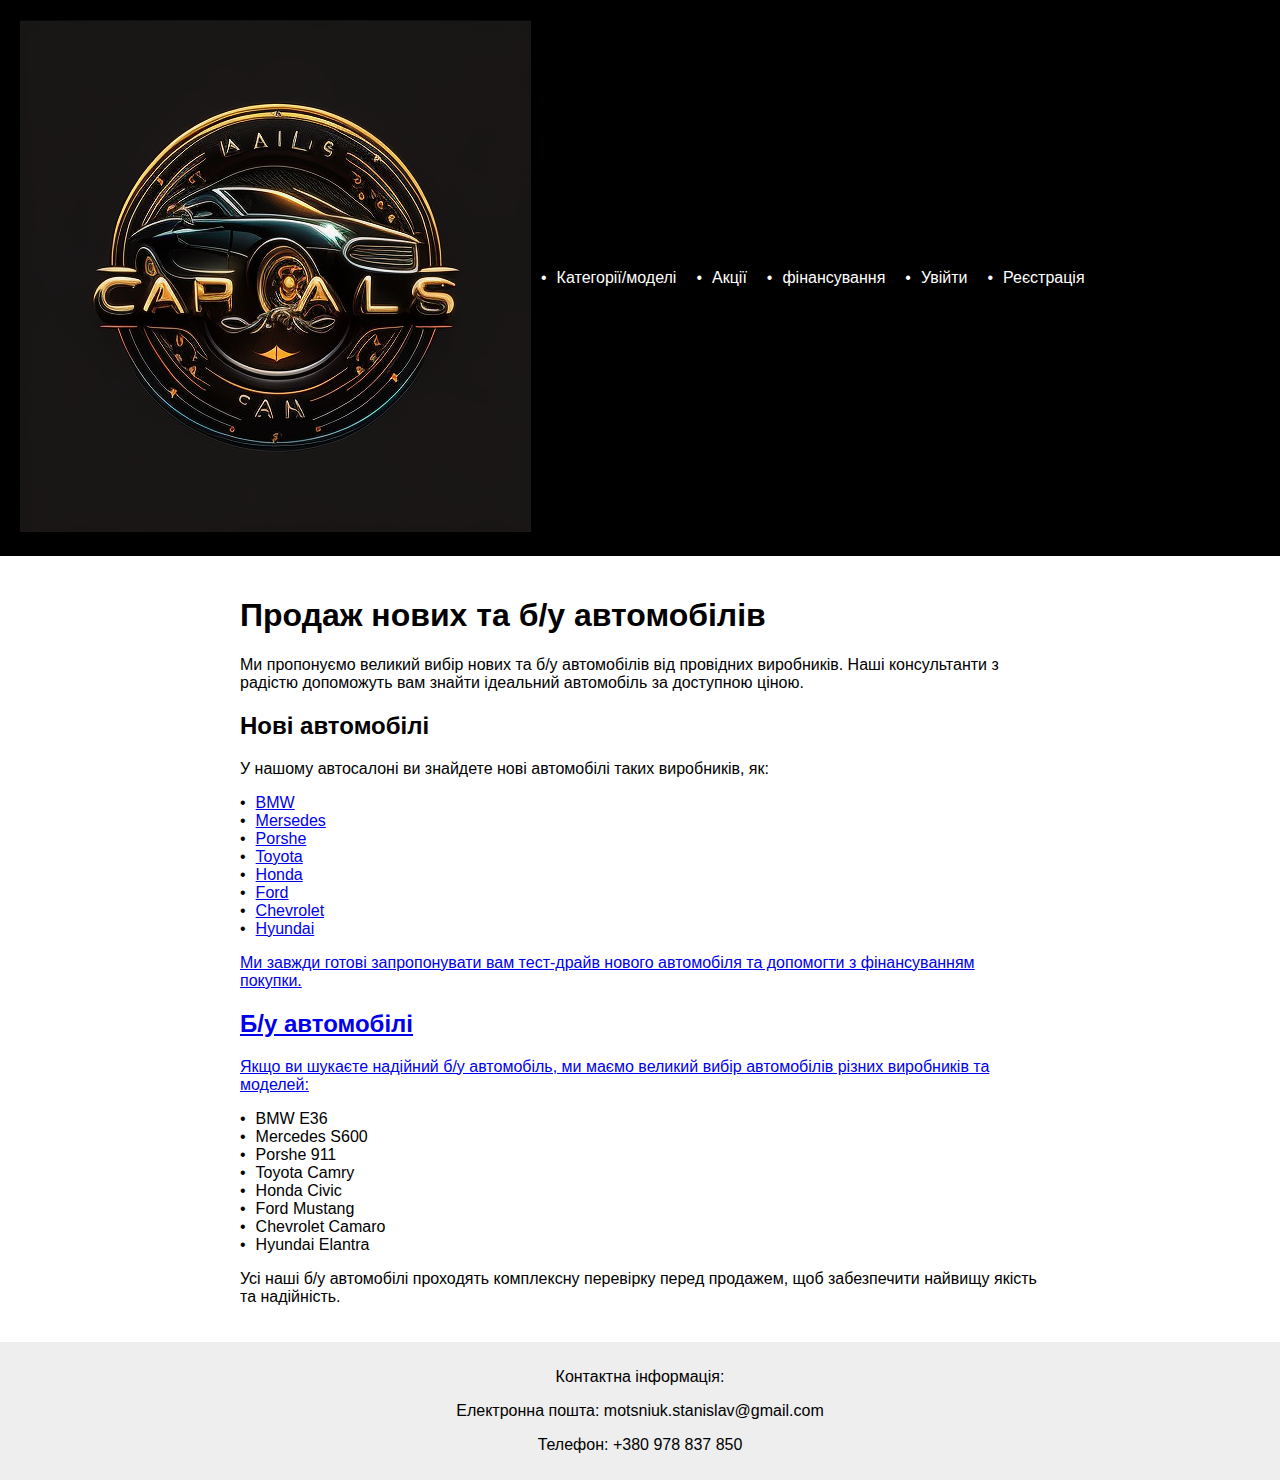
==== index.html @ cb40bb55 "Update index.html" ====
<!DOCTYPE html>
<html>
  <head>
    <title>Продаж автомобілів</title>
    <link href="css.css" rel="stylesheet" type="text/css">
  </head>
  <body>
    <header style="background-color: black; color: white; padding: 20px;">
      <nav>
        <div>
        <img src="logo.png" title="logo">
        </div>
        <ul>
          <li><a href="#">Категорії/моделі</a></li>
          <li><a href="#">Акції</a></li>
          <li><a href="#">фінансування</a></li>
          <li><a href="login.html">Увійти</a></li>
          <li><a href="registration.html">Реєстрація</a></li>
        </ul>
      </nav>
    </header>
    <main>
      <h1>Продаж нових та б/у автомобілів</h1>
    <p>Ми пропонуємо великий вибір нових та б/у автомобілів від провідних виробників. Наші консультанти з радістю допоможуть вам знайти ідеальний автомобіль за доступною ціною.</p>

    <h2>Нові автомобілі</h2>
    <p>У нашому автосалоні ви знайдете нові автомобілі таких виробників, як:</p>
    <ul>
        <li><a href="https://www.bmw.ua/uk/all-models/m-series.html">BMW</li>
        <li><a href="https://www.mercedes-benz.ua/passengercars.html?group=all&subgroup=see-all&view=BODYTYPE">Mersedes</li>
        <li><a href="https://porsche.ua/">Porshe</li>
        <li><a href="https://toyota.vn.ua/?gclid=CjwKCAiA9NGfBhBvEiwAq5vSy0MZTRfnvFQKKoBJXSdRvh3cNuRp1DzI9TB4-dF1ctvavr_mv3N4GxoCuKkQAvD_BwE">Toyota</li>
        <li><a href="https://honda.ua/">Honda</li>
        <li><a href="https://ford.ua/">Ford</li>
        <li><a href="https://chevrolet-auto.com.ua/">Chevrolet</li>
        <li><a href="https://hyundai.com.ua/">Hyundai</li>
    </ul>
    <p>Ми завжди готові запропонувати вам тест-драйв нового автомобіля та допомогти з фінансуванням покупки.</p>
    
    <h2>Б/у автомобілі</h2>
    <p>Якщо ви шукаєте надійний б/у автомобіль, ми маємо великий вибір автомобілів різних виробників та моделей:</p>
    <ul>
      <li><a img src="bmw.jpg">BMW E36</li>
      <li>Mercedes S600</li>
      <li>Porshe 911</li>
      <li>Toyota Camry</li>
      <li>Honda Civic</li>
      <li>Ford Mustang</li>
      <li>Chevrolet Camaro</li>
      <li>Hyundai Elantra</li>
    </ul>
    <p>Усі наші б/у автомобілі проходять комплексну перевірку перед продажем, щоб забезпечити найвищу якість та надійність.</p>
    </ul>
    </main>
    <footer>
      <p>Контактна інформація:</p>
        <p>Електронна пошта: motsniuk.stanislav@gmail.com</p>
        <p>Телефон: +380 978 837 850</p>
    </footer>
  </body>
</html>
---- css.css ----
body {
    font-family: fantasy, sans-serif;
    margin: 0;
  }
  
  h1, h2 {
    font-weight: bold;
  }
  
  ul {
    list-style: none;
    padding: 0;
  }
  
  header {
    background-color: black;
    color: white;
    padding: 20px;
  }
  
  nav {
    display: flex;
    justify-content: start;
    align-items: center;
  }
  
  nav ul {
    display: flex;
  }
  
  nav li {
    margin: 0 10px;
    list-style-type: none;
  }
  
  nav a {
    color: white;
    text-decoration: none;
  }
  
  main {
    padding: 20px;
    max-width: 800px;
    margin: 0 auto;
  }
  
  ul li:before {
    content: "•";
    margin-right: 10px;
  }
  
  footer {
    background-color: #eee;
    padding: 10px;
    text-align: center;
  }
  
  @media screen and (max-width: 600px) {
    nav {
      flex-direction: column;
      align-items: flex-start;
    }
    
    nav li {
      margin: 10px 0;
      list-style-type: none;
    }
  }
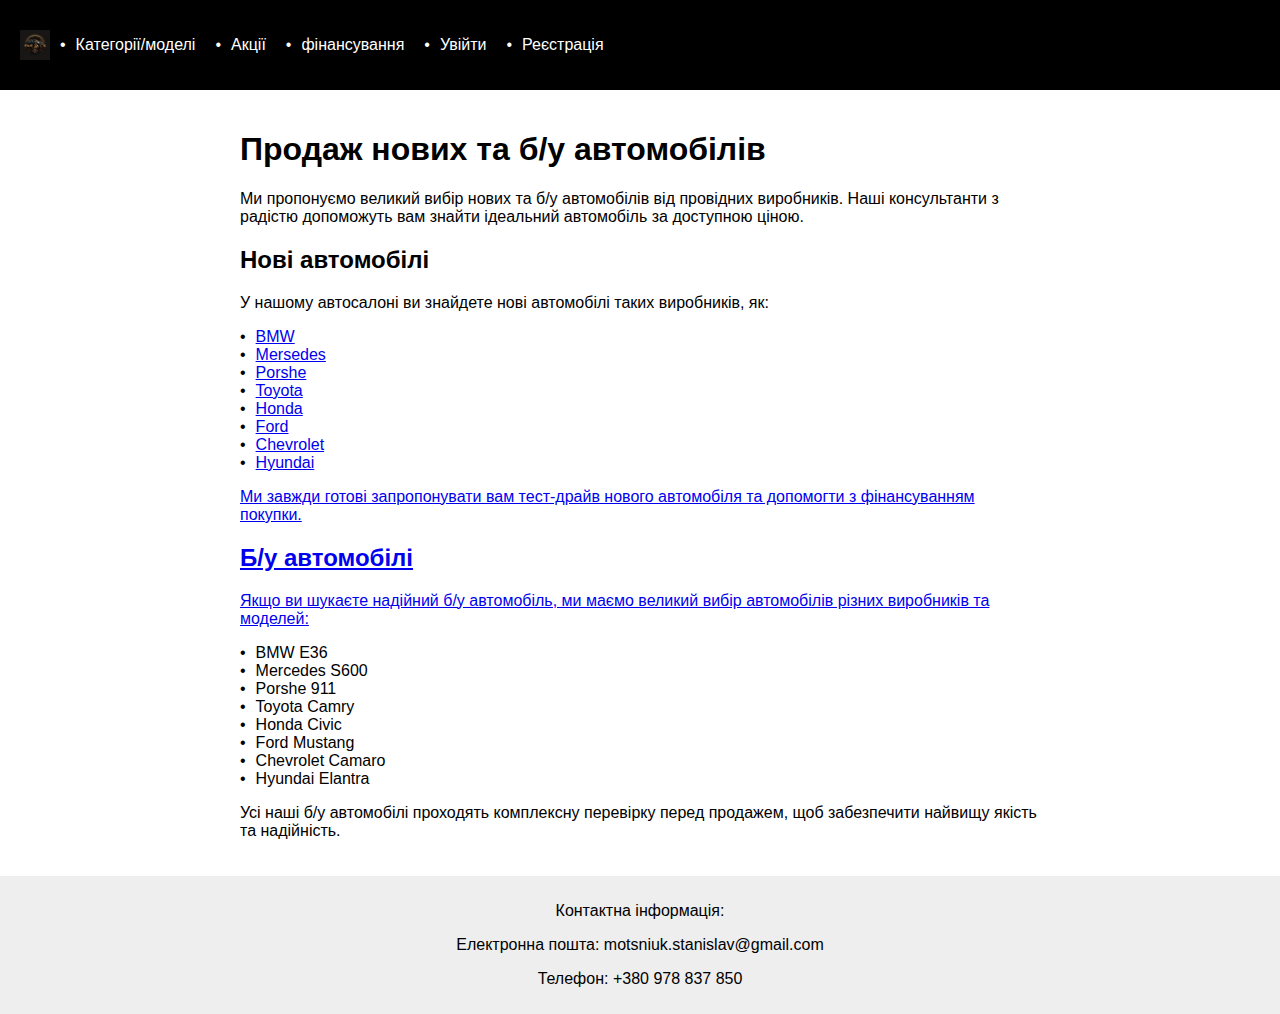
==== commit 9183d89e: "Update index.html" ====
--- a/index.html
+++ b/index.html
@@ -7,9 +7,7 @@
   <body>
     <header style="background-color: black; color: white; padding: 20px;">
       <nav>
-        <div>
-        <img src="logo.png" title="logo">
-        </div>
+        <img src="logo.png" title="logo" width="30px" height="30px">
         <ul>
           <li><a href="#">Категорії/моделі</a></li>
           <li><a href="#">Акції</a></li>
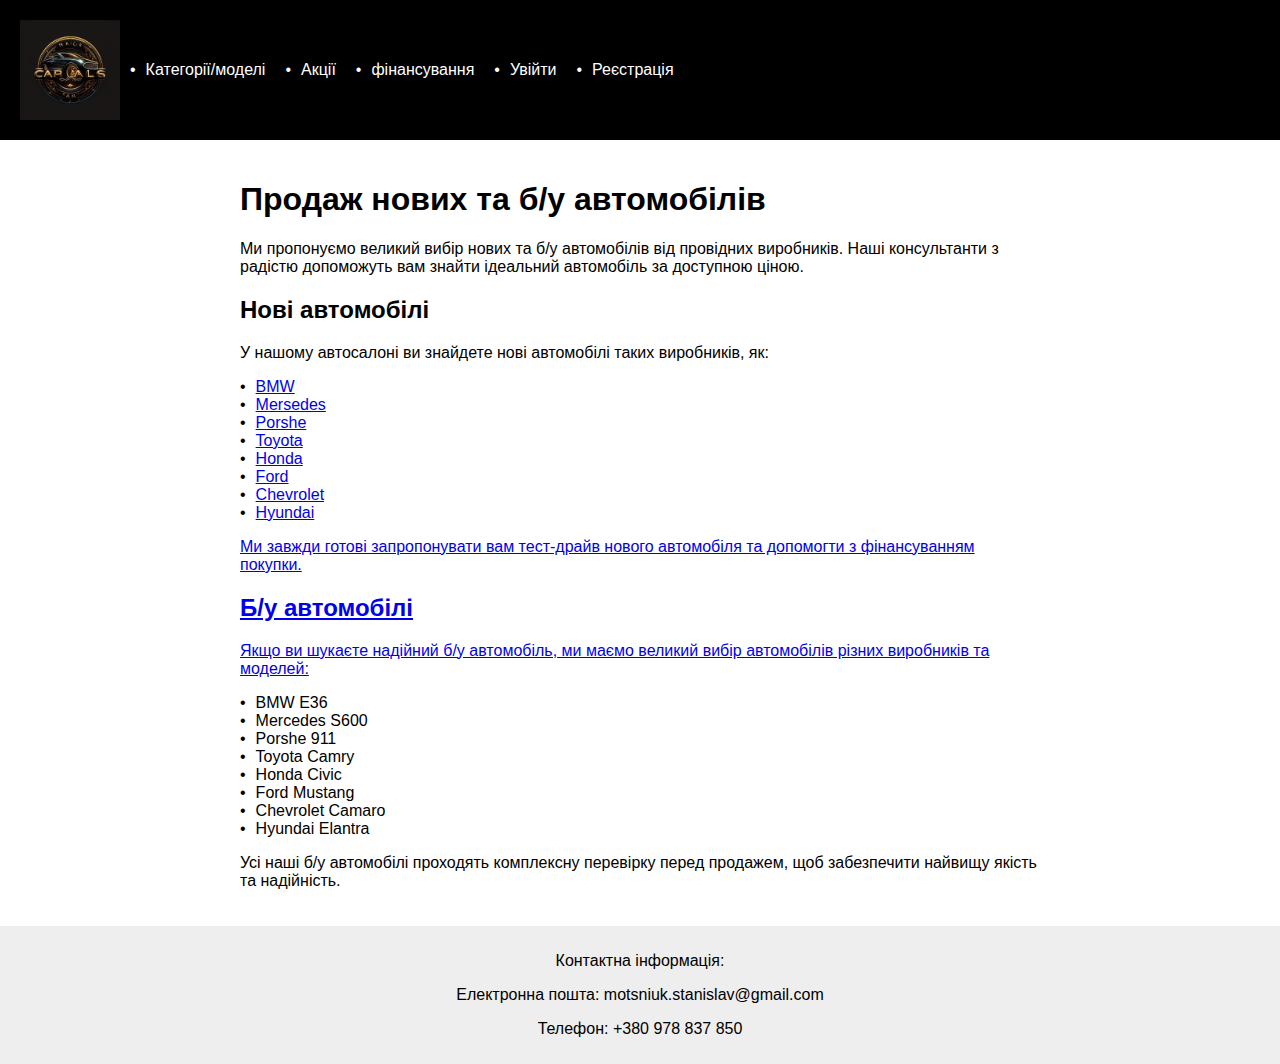
==== commit bebd7ccc: "Update index.html" ====
--- a/index.html
+++ b/index.html
@@ -7,7 +7,7 @@
   <body>
     <header style="background-color: black; color: white; padding: 20px;">
       <nav>
-        <img src="logo.png" title="logo" width="30px" height="30px">
+        <img src="logo.png" title="logo" width="100px" height="100px">
         <ul>
           <li><a href="#">Категорії/моделі</a></li>
           <li><a href="#">Акції</a></li>
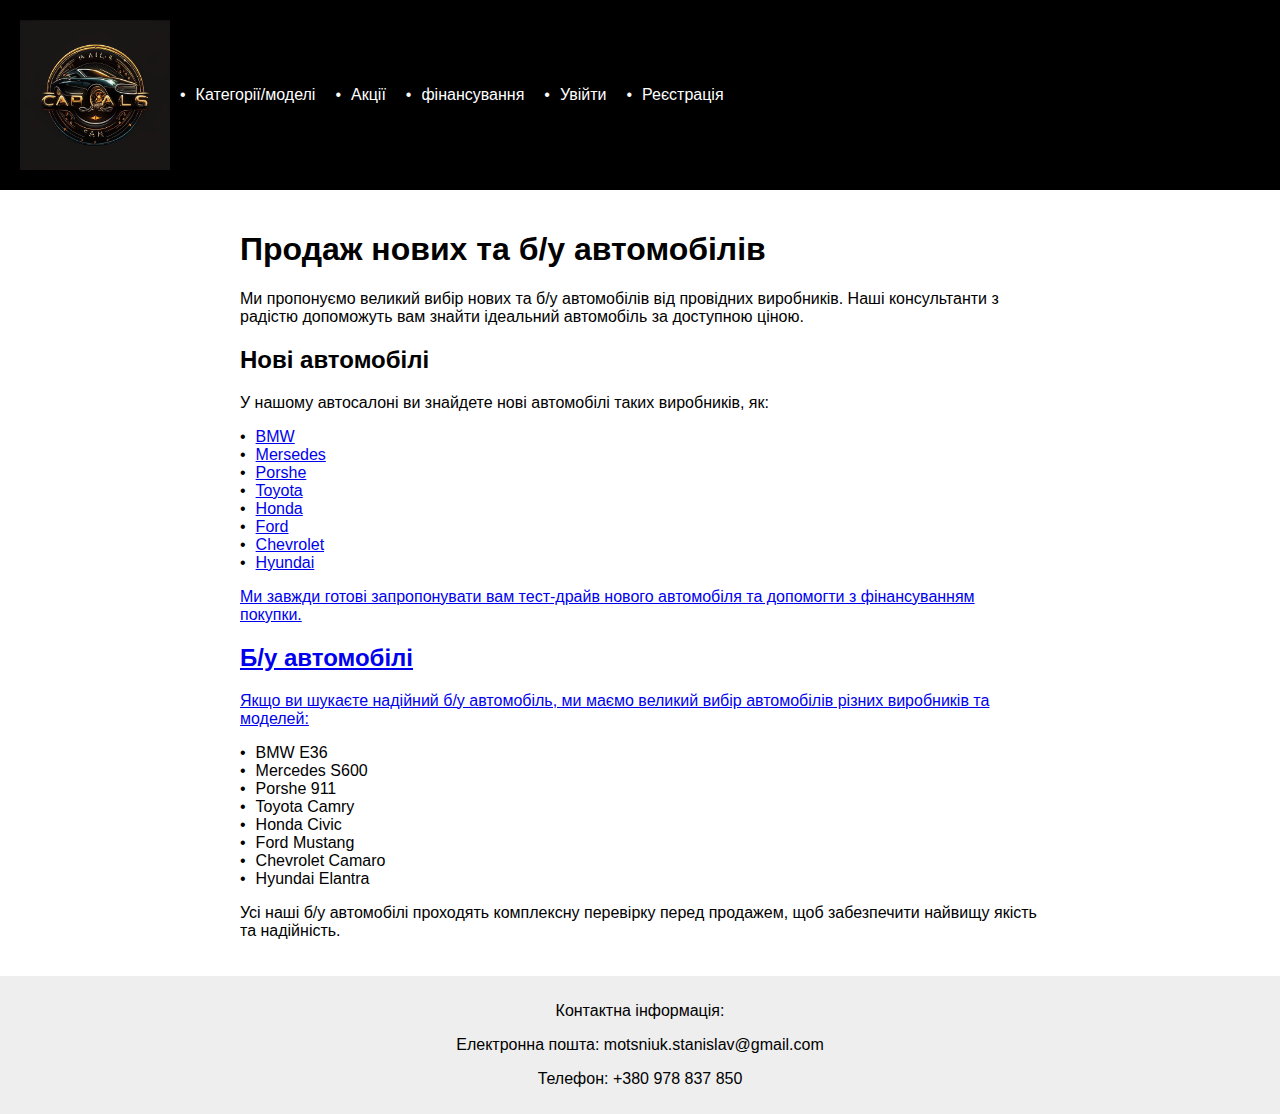
==== commit 09a53c13: "Update index.html" ====
--- a/index.html
+++ b/index.html
@@ -7,7 +7,7 @@
   <body>
     <header style="background-color: black; color: white; padding: 20px;">
       <nav>
-        <img src="logo.png" title="logo" width="100px" height="100px">
+        <img src="logo.png" title="logo" width="150px" height="150px">
         <ul>
           <li><a href="#">Категорії/моделі</a></li>
           <li><a href="#">Акції</a></li>
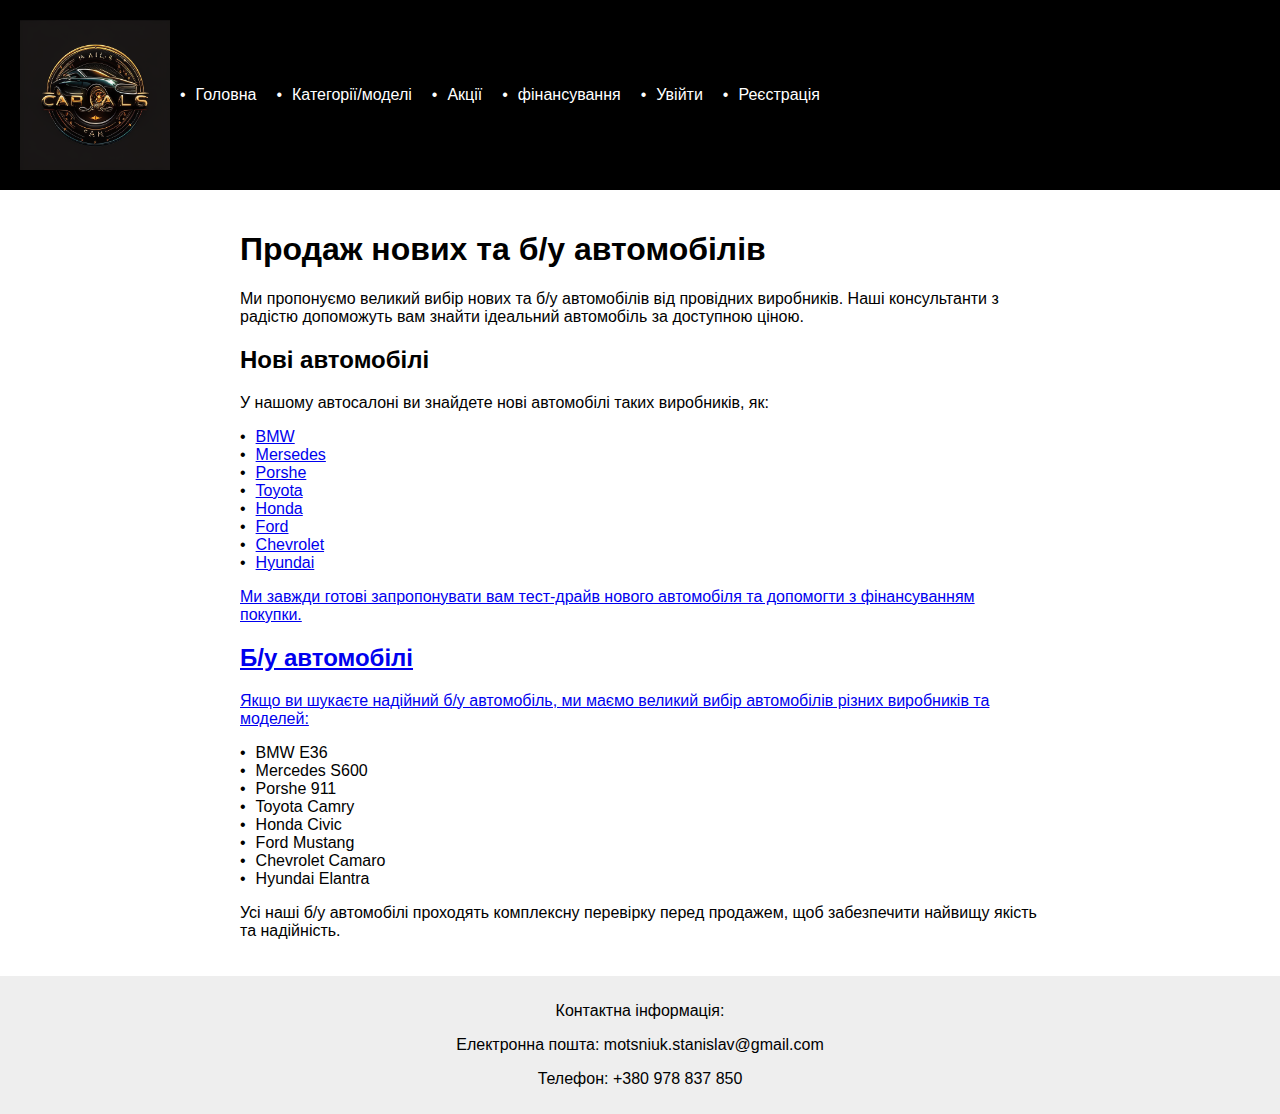
==== commit 02b49c74: "Update index.html" ====
--- a/index.html
+++ b/index.html
@@ -9,9 +9,10 @@
       <nav>
         <img src="logo.png" title="logo" width="150px" height="150px">
         <ul>
+          <li><a href="index.html">Головна</a></li>
           <li><a href="#">Категорії/моделі</a></li>
-          <li><a href="#">Акції</a></li>
-          <li><a href="#">фінансування</a></li>
+          <li><a href="akcie.html">Акції</a></li>
+          <li><a href="finance.html">фінансування</a></li>
           <li><a href="login.html">Увійти</a></li>
           <li><a href="registration.html">Реєстрація</a></li>
         </ul>
--- a/css.css
+++ b/css.css
@@ -66,4 +66,3 @@
       list-style-type: none;
     }
   }
-  
